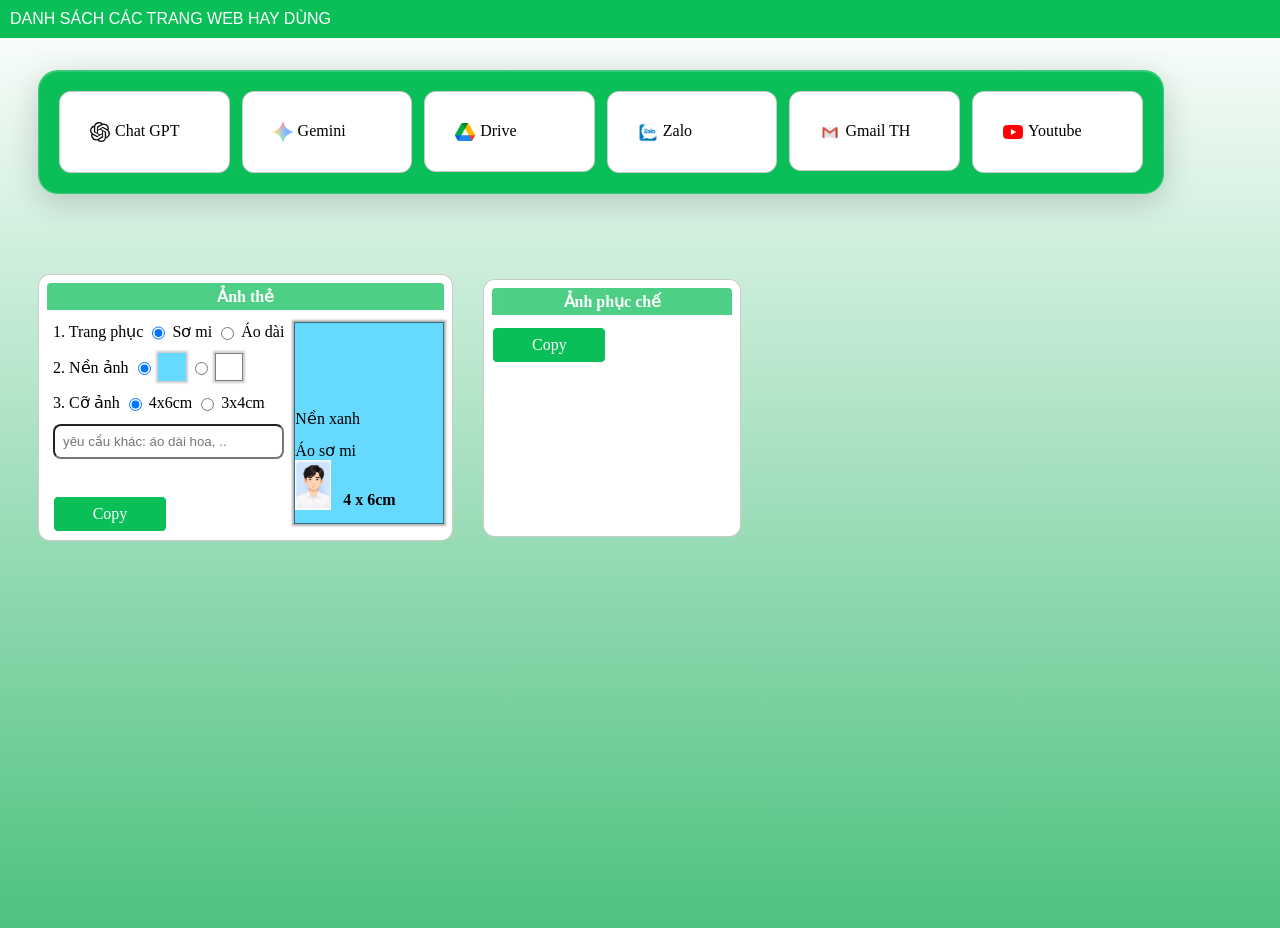
==== index.html @ b1d5e3dd "update v2.0" ====
<head>
    <meta charset="UTF-8">
    <meta name="viewport" content="width=device-width, initial-scale=1.0">
    <link rel="icon" href="https://pvcgo.github.io/favicon.ico?v=2" type="image/x-icon"/>
    <link rel="stylesheet" href="index_files/style.css?v=dev31"/>
    <title>TÂN HUỆ</title>
    <script src="index_files/js/button.js?v=dev31"></script>
    <script src="index_files/js/main.js?v=dev31"></script>
</head>
<body>
    <div style="position:fixed;top:0px;left:0px;width:100%;z-index:101;">
        <div  class="TableA" style="text-align:left;background:#0abf58;color:white;border:0px;border-radius:0px;padding:10px;font-family:Arial;">
             DANH SÁCH CÁC TRANG WEB HAY DÙNG
        </div>
    </div>
    <center>
        <div class="favorite-menu" id="favoriteMenu">
        
        </div>
    </center>
    
    
    <div class="container">
        <div class="pannel">
            <div class="pannel-grid" id="pannel1">
            
            </div>
        </div>
        </center>
    </div>

    <div class="container">        
        <div class="card">
            <div class="card__caption">
                Ảnh thẻ
            </div>

            <div style="display: grid; grid-template-columns: 1fr 150px;min-height: 210px; gap: 10px">            
                <div class="card__option">
                    <div style="display: flex; flex-direction: column; gap:12px;">
                        <div style="display:flex; gap:4px; align-items:center;">
                            1. Trang phục
                            <label style="display: flex; gap: 4px;" onclick="anhThe_choseAo('soMi');">
                                <input type="radio" name="pictureAo" value="soMi" checked>Sơ mi
                            </label>
                            <label style="display: flex; gap: 4px;" onclick="anhThe_choseAo('aoDai');">
                                <input type="radio" name="pictureAo" value="aoDai">Áo dài
                            </label>
                            <input type="hidden" id="anhThe_ao" value="soMi">
                        </div>

                        <div style="display:flex; gap:4px; align-items:center;">
                            2. Nền ảnh
                            <label style="display: flex; gap: 4px;" onclick="anhThe_choseBackground('#66d9ff');">
                                <input type="radio" name="pictureBackground" value="#66d9ff" checked>
                                <div style="background-color: #66d9ff;padding:14px; box-shadow: 0 0 2px 2px rgba(0,0,0,0.2);"></div>
                            </label>
                            <label style="display: flex; gap: 4px;" onclick="anhThe_choseBackground('#ffffff');">
                                <input type="radio" name="pictureBackground" value="#ffffff">
                                <div style="background-color:white; padding:13px; border: 1px solid rgba(0,0,0,0.5); box-shadow: 0 0 2px 2px rgba(0,0,0,0.2);"></div>
                            </label>
                            <input type="hidden" id="anhThe_background" value="#66d9ff">
                        </div>

                        <div style="display:flex; gap:4px; align-items:center;">
                            3. Cỡ ảnh
                            <label style="display: flex; gap: 4px;" onclick="anhThe_choseSize('3,7 x 5,5 cm');">
                                <input type="radio" name="pictureSize" value="3,7 x 5,5 cm" checked>
                                4x6cm
                            </label>
                            <label style="display: flex; gap: 4px;" onclick="anhThe_choseSize('2,6 x 3,7 cm');">
                                <input type="radio" name="pictureSize" value="2,6 x 3,7 cm">
                                3x4cm
                            </label>
                            <input type="hidden" id="anhThe_size" value="3,7 x 5,5 cm">
                        </div>
                        <input type="text" class="input" id="anhThe_yeuCauKhac" placeholder="yêu cầu khác: áo dài hoa, ..">
                    </div>                    

                    <div class="button" onclick="anhThe_copy();">
                        Copy
                    </div>
                </div>

                <div style="color: black; background-color: #66d9ff; border: 1px solid rgba(0,0,0,0.5); box-shadow: 0 0 2px 2px rgba(0,0,0,0.3);
                    display:grid; grid-template-rows: 1fr 32px 50px 32px;height: 200px;" id="anhThe_demo">
                    <div></div>
                    <div id="anhThe_demo_background">Nền xanh</div>
                    <div id="anhThe_demo_avatar">
                        Áo sơ mi<br>
                        <img src="index_files/img/1.png" style="height: 100%;">
                    </div>
                    <div id="anhThe_demo_size" style="font-weight: 700; text-align: center;">4 x 6cm</div>
                </div>
            </div>            
        </div>


        <div class="card">
            <div class="card__caption">
                Ảnh phục chế
            </div>
            
            <div class="button" onclick="copyToClipboard('noiDungCopyPhucChe'); window.open('https://gemini.google.com/', '_blank');">
                Copy
            </div>
        </div>
    </div>



    <textarea class="noiDungCopy hidden" id="noiDungCopy">Hãy tạo ảnh thẻ từ ảnh gốc này. Yêu cầu quan trọng nhất: Giữ nguyên cấu trúc khuôn mặt (facial structure), đường nét xương hàm và tỷ lệ các ngũ quan (mắt, mũi, miệng) 100% từ ảnh gốc. KHÔNG làm thon gọn hay làm đầy khuôn mặt. Chỉ thực hiện các thay đổi sau:
1. Thay trang phục thành: áo sơ mi trắng có cổ chỉnh tề.

2. Thay nền thành: màu xanh chuẩn ảnh thẻ (#66d9ff) <<background>>

3. Xử lý da nhẹ nhàng (giảm mụn, làm sáng da tự nhiên) nhưng phải giữ đúng khối mặt ban đầu.

4. nếu nữ thì làm môi hồng đỏ tươi, nếu nam thì không làm

5. Kích thước ảnh 3,7 x 5,5 cm

6. Độ phân giải 300px/inch</textarea>


    <textarea class="noiDungCopy hidden" id="noiDungCopyPhucChe">Hãy thực hiện phục chế kỹ thuật cho bức ảnh này với yêu cầu cốt lõi: GIỮ NGUYÊN BẢN GỐC TỚI TỪNG ĐIỂM ẢNH (Zero deviation from original features). Không thay đổi, vẽ lại, hay làm mới khuôn mặt dựa trên trí tưởng tượng.

Danh sách các yêu cầu cụ thể:

1. Giữ Nguyên Ngũ Quan (Facial Feature Preservation - 100%):

Không vẽ lại nụ cười. Giữ nguyên hình dáng miệng và nụ cười mím chi (mclosed-mouth smile) đúng như độ cong và đường nét pixel trong ảnh gốc.

Không thay đổi hướng nhìn. Giữ nguyên vị trí chính xác của lòng đen mắt (pupils) đang nhìn nghiêng. Ánh mắt phải có cùng vị trí pixel như ảnh gốc.

Không thay đổi hình dáng mũi, tai, hay cấu trúc xương hàm. Không làm thon gọn khuôn mặt.

2. Xử Lý Phục Chế Kỹ Thuật (Technically Restore, Do Not Re-draw):

Sử dụng kỹ thuật "Inpainting" (vẽ bù) và "Denoising" (khử nhiễu) chỉ để tẩy sạch các vết ố, mốc trắng, và vết rách. Lấp đầy các vùng hỏng bằng chất liệu da và tóc thực tế được lấy từ các vùng lân cận.

Sử dụng kỹ thuật "Deep Restoration" (phục chế sâu) để làm sạch da và các chi tiết áo, nhưng không được làm mịn da quá đà (smoothing) đến mức mất đi texture tự nhiên của ảnh gốc. Giữ lại độ sâu (depth) và độ nhiễu hạt nhẹ (grain) của ảnh cũ.

3. Giữ Nguyên Màu Sắc và Bối Cảnh (Color and Frame Preservation):

Giữ nguyên hệ màu Sepia (nâu vàng/vàng úa) đặc trưng của ảnh cũ. Không chuyển sang màu trắng đen hoặc tô màu mới.

Giữ lại khung viền giấy ảnh cũ, bao gồm cả các cạnh bị mòn. Chỉ làm sạch, không thay khung.

Câu chốt hạ: "Coi bức ảnh gốc là một khuôn mẫu cố định, tuyệt đối không được phép chỉnh sửa đường nét nhân vật dù chỉ 1%. Kết quả phải là bức ảnh sạch, rõ ràng hơn của chính người đó ở thời điểm đó, với nụ cười và ánh mắt giống hệt."</textarea>
		
        



		
	


	
    <script>
        let pannel1 = document.getElementById('pannel1');
        var DSButton = [
            new MenuButton(1, "1_1","https://chat.openai.com",'Chat GPT','openai.svg','20px'),
            new MenuButton(1, "1_2","https://gemini.google.com/",'Gemini','gemini.png','20px'),
            new MenuButton(1, "1_3","https://drive.google.com/",'Drive','drive.png','20px'),
            new MenuButton(1, "1_4","https://chat.zalo.me",'Zalo','zalo.png','20px'),
			new MenuButton(1, "1_6","https://mail.google.com/mail/u/0/",'Gmail TH','gmail.png','20px'),
            new MenuButton(1, "1_5","https://www.youtube.com/", "Youtube", "youtube.png", "20px"),        
        ];
        
        
        
        for (let i=0; i < DSButton.length; i++)
        {
             pannel1.appendChild(DSButton[i].toElement());
        }

        //renderFavoriteButtons();
    </script>
---- index_files/style.css ----
:root
{
    --color-primary: #0abf58;
    --color-primary-light: #4ec280;
    --color-on-primary: white;
}

a 
{
    text-decoration:none;
}

/*reset end*/

body
{
    background-image: linear-gradient(to bottom, #fff, #4ec280);
    min-height:100vh;
}

@media only screen and (max-width:576px)
{
    body
    {
        background-image: linear-gradient(to bottom,rgb(161, 218, 161), #0abf58);
    }
}


.card
{
    display: flex;
    flex-direction: column;
    gap: 12px;

    background-color: white;
    padding: 8px;
    border-radius: 12px;
    border: 1px solid rgba(0,0,0,0.2);

    min-width: 240px;
    min-height: 240px;
}

.card__caption
{
    background-color: var(--color-primary);
    color: var(--color-on-primary);
    border-radius: 4px 4px 0px 0px;
    padding: 4px;
    font-weight: 700;
    text-align: center;
    opacity: 0.72;
}

.card__option
{
    display: grid;
    grid-template-rows: auto 36px;
    gap: 6px;
    padding-left: 6px;
}

.button
{
    display:grid;
    place-items:center;
    justify-items:center;
    align-items: center;
    padding:8px 16px; 

    color: var(--color-on-primary);
    background: var(--color-primary);

    border:0.5px solid white;
    border-radius:5px;

    text-align:center;
    user-select: none;
    width: 80px;
}

.button:hover
{
    background: none;
    color: var(--color-primary);
    font-weight:bold;
    border: 1px solid var(--color-primary);
}

.button:active
{
    background: orange;
    color: white;
    font-weight:bold;
    border: 1px solid var(--color-primary);
}


.Note_Input_Active
{
    background: green;
    color:white;
}

.container
{
    margin-top:20px;
    display:flex;
    flex-direction:row;
    flex-wrap:wrap;
    justify-items: center;
    align-items: center;
    gap:30px; /*khoảng cách dọc ngang các pannel */
    padding:30px;
}
@media only screen and (max-width:576px)
{
    .container 
    {
        margin-top:0px;
        gap:0px;
        padding:0px;
        justify-items: center;
    }
}

.favorite-menu
{
    margin-top:20px;
    /*margin-top:80px;*/
    width:90%;
    display:grid;
    grid-template-columns: repeat(6,1fr);
    gap:20px;
    font-size: 18px;
}

@media only screen and (max-width:576px)
{
    .favorite-menu
    {
        width:100%;
        display: grid;
        grid-template-columns: 1fr 1fr;
        grid-template-rows: 1fr 1fr;
        gap:10px;
    }
}

        .pannel
        {
            padding: 20px;
            width:90%;
            background: #0abf58;      
            border: 1px solid rgba(255,255,255,0.18);        
            border-radius: 20px;        
            box-shadow: 0 8px 32px rgba(0,0,0,0.18), inset 0 1px 1px rgba(255,255,255,0.2);
        }
        @media only screen and (max-width:576px)
        {
            .pannel
            {
                margin-top:40px;
                width:80%;
                box-shadow: 0 0 0 white;
            }
        }

        .pannel-grid
        {
            display:grid;
            grid-template-columns: repeat(6,1fr);
            gap:12px;
            animation: show 0.3s ease-out;
        }

        @media only screen and (max-width:576px)
        {
            .pannel-grid
            {
                grid-template-columns: 1fr;
            }
        }

        .appButton
        {
            background-color: #fff;
            color:rgba(0,0,0,1);
            border-radius: 12px;
            border: 1px solid rgba(0,0,0,0.2);                    
            padding: 30px;
            text-align: left;
            text-decoration: none;
            cursor: pointer;
        }

        .appButton:hover
        {
            background-color: #0abf58;
            color: white;
        }
        
        .appButton img
        {
            vertical-align: middle;
            margin-right: 5px;
        }

        .big
        {
            padding:50px;
        }

.noiDungCopy
{
    height:120px;
    width:300px;
    border-radius:5px;
    padding:8px;
}

.hidden
{
    display: none !important;
}

.input
{
    border-radius: 8px;
    padding: 8px;
}
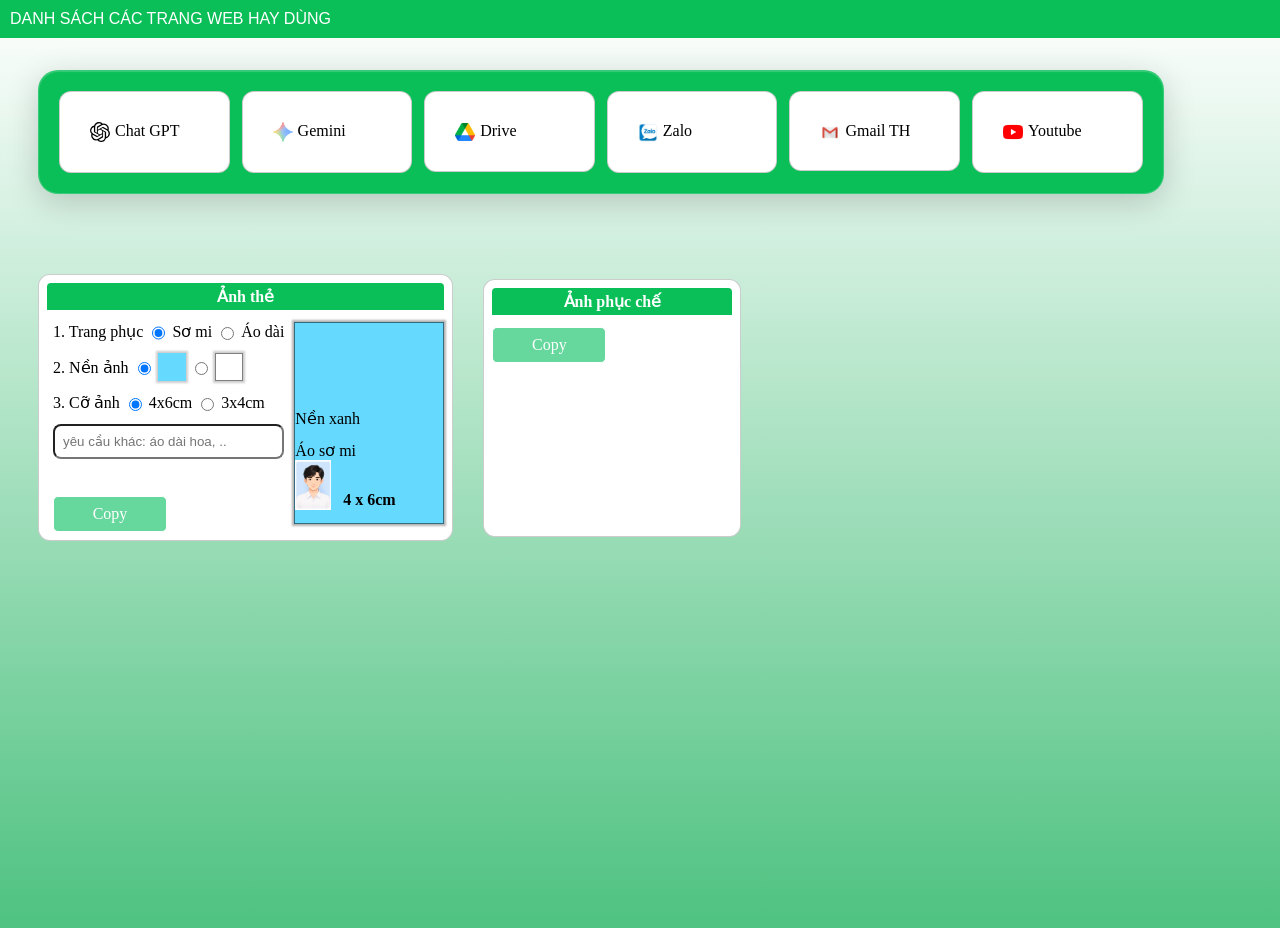
==== commit df95b8e5: "Update index.html" ====
--- a/index.html
+++ b/index.html
@@ -2,10 +2,10 @@
     <meta charset="UTF-8">
     <meta name="viewport" content="width=device-width, initial-scale=1.0">
     <link rel="icon" href="https://pvcgo.github.io/favicon.ico?v=2" type="image/x-icon"/>
-    <link rel="stylesheet" href="index_files/style.css?v=dev31"/>
+    <link rel="stylesheet" href="index_files/style.css?v=dev32"/>
     <title>TÂN HUỆ</title>
-    <script src="index_files/js/button.js?v=dev31"></script>
-    <script src="index_files/js/main.js?v=dev31"></script>
+    <script src="index_files/js/button.js?v=dev32"></script>
+    <script src="index_files/js/main.js?v=dev32"></script>
 </head>
 <body>
     <div style="position:fixed;top:0px;left:0px;width:100%;z-index:101;">
--- a/index_files/style.css
+++ b/index_files/style.css
@@ -50,7 +50,6 @@
     padding: 4px;
     font-weight: 700;
     text-align: center;
-    opacity: 0.72;
 }
 
 .card__option
@@ -70,7 +69,7 @@
     padding:8px 16px; 
 
     color: var(--color-on-primary);
-    background: var(--color-primary);
+    background: #66d79d;
 
     border:0.5px solid white;
     border-radius:5px;
@@ -197,7 +196,7 @@
 
         .appButton:hover
         {
-            background-color: #0abf58;
+            background-color: orange;
             color: white;
         }
         
@@ -229,4 +228,4 @@
 {
     border-radius: 8px;
     padding: 8px;
-}+}
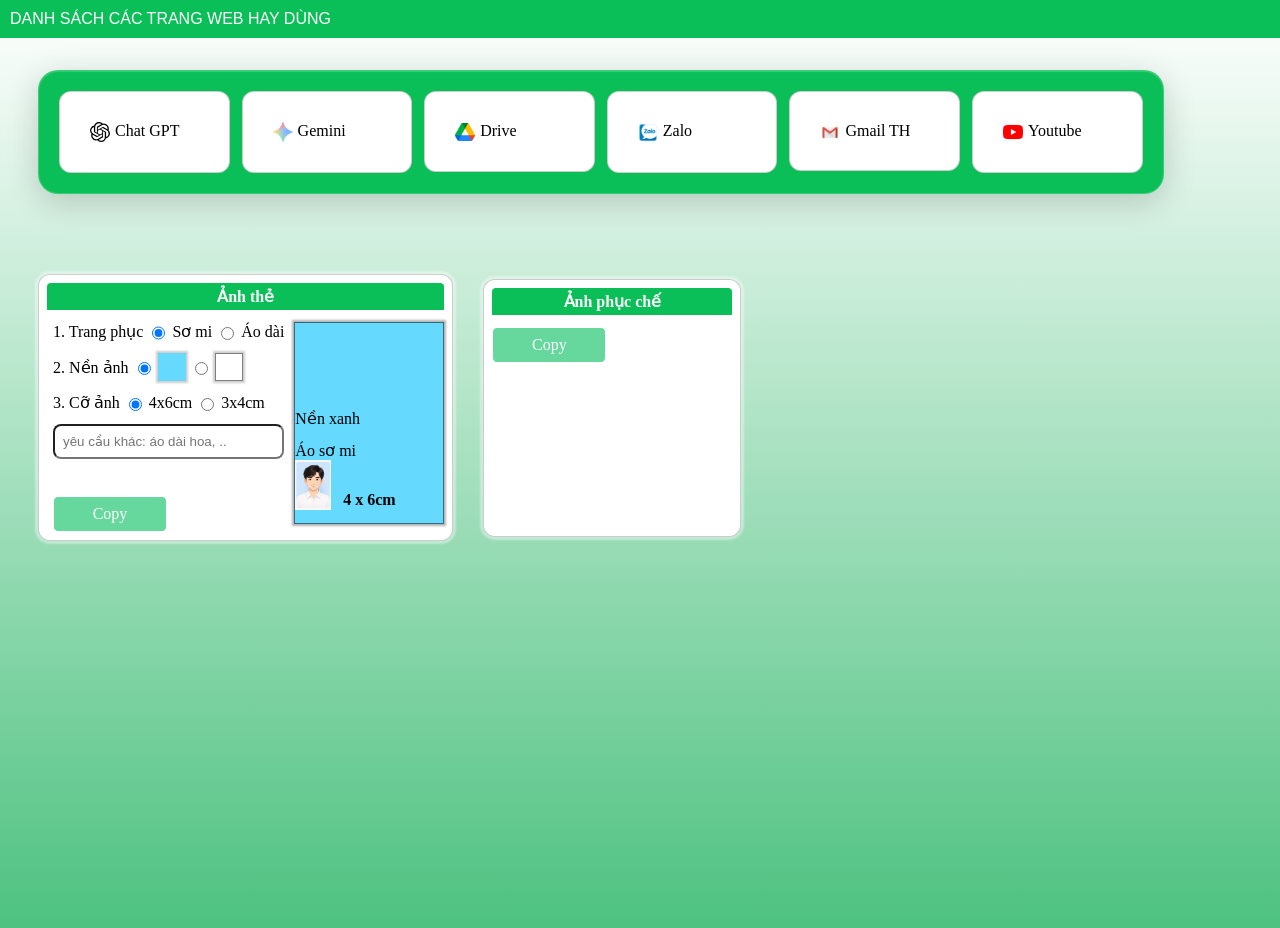
==== commit 316d0073: "Update index.html" ====
--- a/index.html
+++ b/index.html
@@ -2,10 +2,10 @@
     <meta charset="UTF-8">
     <meta name="viewport" content="width=device-width, initial-scale=1.0">
     <link rel="icon" href="https://pvcgo.github.io/favicon.ico?v=2" type="image/x-icon"/>
-    <link rel="stylesheet" href="index_files/style.css?v=dev32"/>
+    <link rel="stylesheet" href="index_files/style.css?v=dev34"/> 
     <title>TÂN HUỆ</title>
-    <script src="index_files/js/button.js?v=dev32"></script>
-    <script src="index_files/js/main.js?v=dev32"></script>
+    <script src="index_files/js/button.js?v=dev34"></script>
+    <script src="index_files/js/main.js?v=dev34"></script>
 </head>
 <body>
     <div style="position:fixed;top:0px;left:0px;width:100%;z-index:101;">
--- a/index_files/style.css
+++ b/index_files/style.css
@@ -40,6 +40,7 @@
 
     min-width: 240px;
     min-height: 240px;
+    box-shadow: 0 0 2px 3px rgba(255, 255, 255, 0.4);
 }
 
 .card__caption
@@ -196,8 +197,8 @@
 
         .appButton:hover
         {
-            background-color: orange;
-            color: white;
+            font-weight: bold;
+            box-shadow: 0 0 3px 5px rgba(255,255,255,0.3);
         }
         
         .appButton img
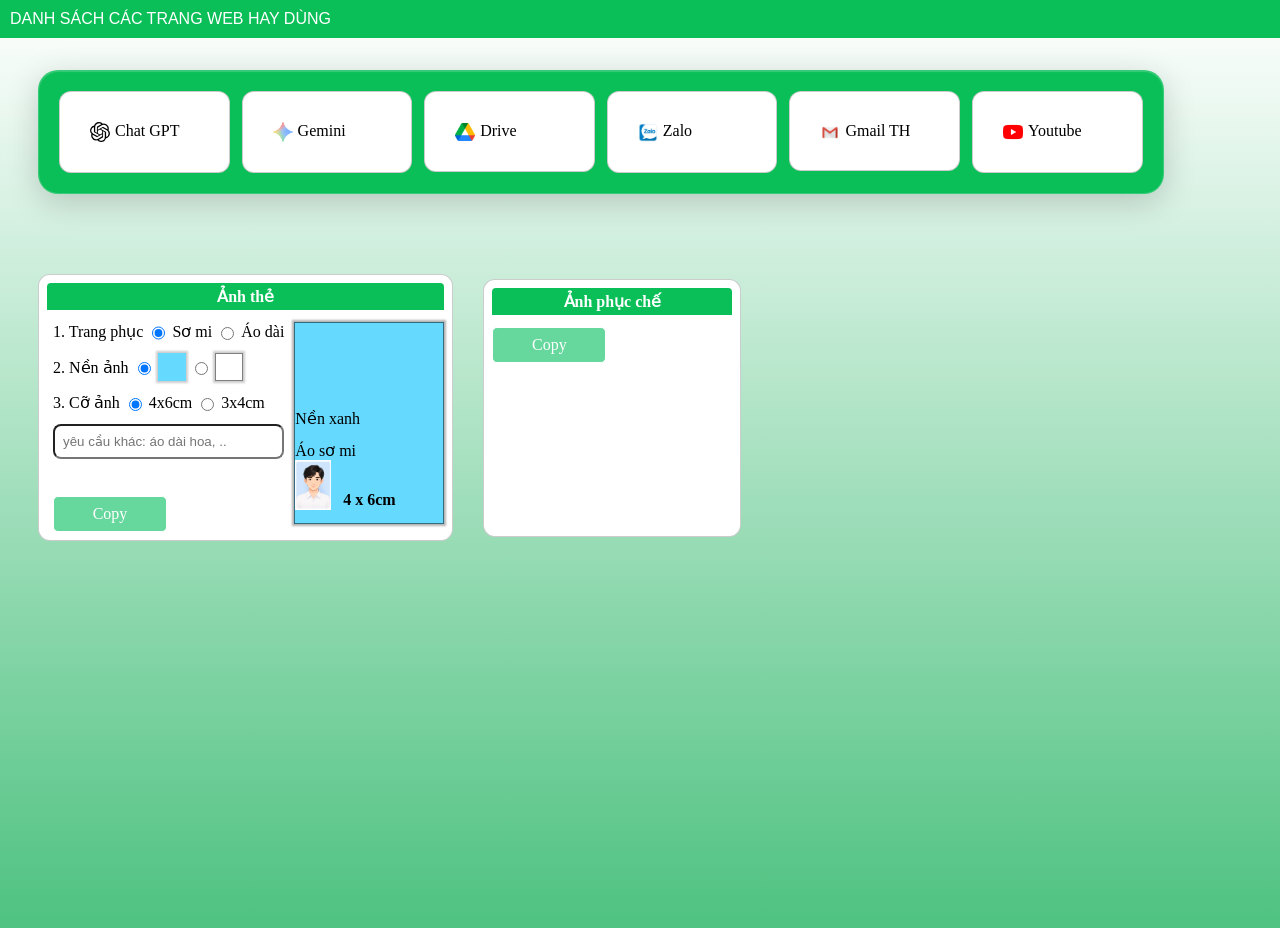
==== commit ce54abdd: "Update index.html" ====
--- a/index.html
+++ b/index.html
@@ -2,10 +2,10 @@
     <meta charset="UTF-8">
     <meta name="viewport" content="width=device-width, initial-scale=1.0">
     <link rel="icon" href="https://pvcgo.github.io/favicon.ico?v=2" type="image/x-icon"/>
-    <link rel="stylesheet" href="index_files/style.css?v=dev34"/> 
+    <link rel="stylesheet" href="index_files/style.css?v=dev35"/> 
     <title>TÂN HUỆ</title>
-    <script src="index_files/js/button.js?v=dev34"></script>
-    <script src="index_files/js/main.js?v=dev34"></script>
+    <script src="index_files/js/button.js?v=dev35"></script>
+    <script src="index_files/js/main.js?v=dev35"></script>
 </head>
 <body>
     <div style="position:fixed;top:0px;left:0px;width:100%;z-index:101;">
--- a/index_files/style.css
+++ b/index_files/style.css
@@ -5,7 +5,7 @@
     --color-on-primary: white;
 }
 
-a 
+a
 {
     text-decoration:none;
 }
@@ -40,7 +40,9 @@
 
     min-width: 240px;
     min-height: 240px;
-    box-shadow: 0 0 2px 3px rgba(255, 255, 255, 0.4);
+    box-shadow: 2 2 2px 3px rgba(0, 0, 0, 0.4);
+
+    margin-bottom: 12px;
 }
 
 .card__caption
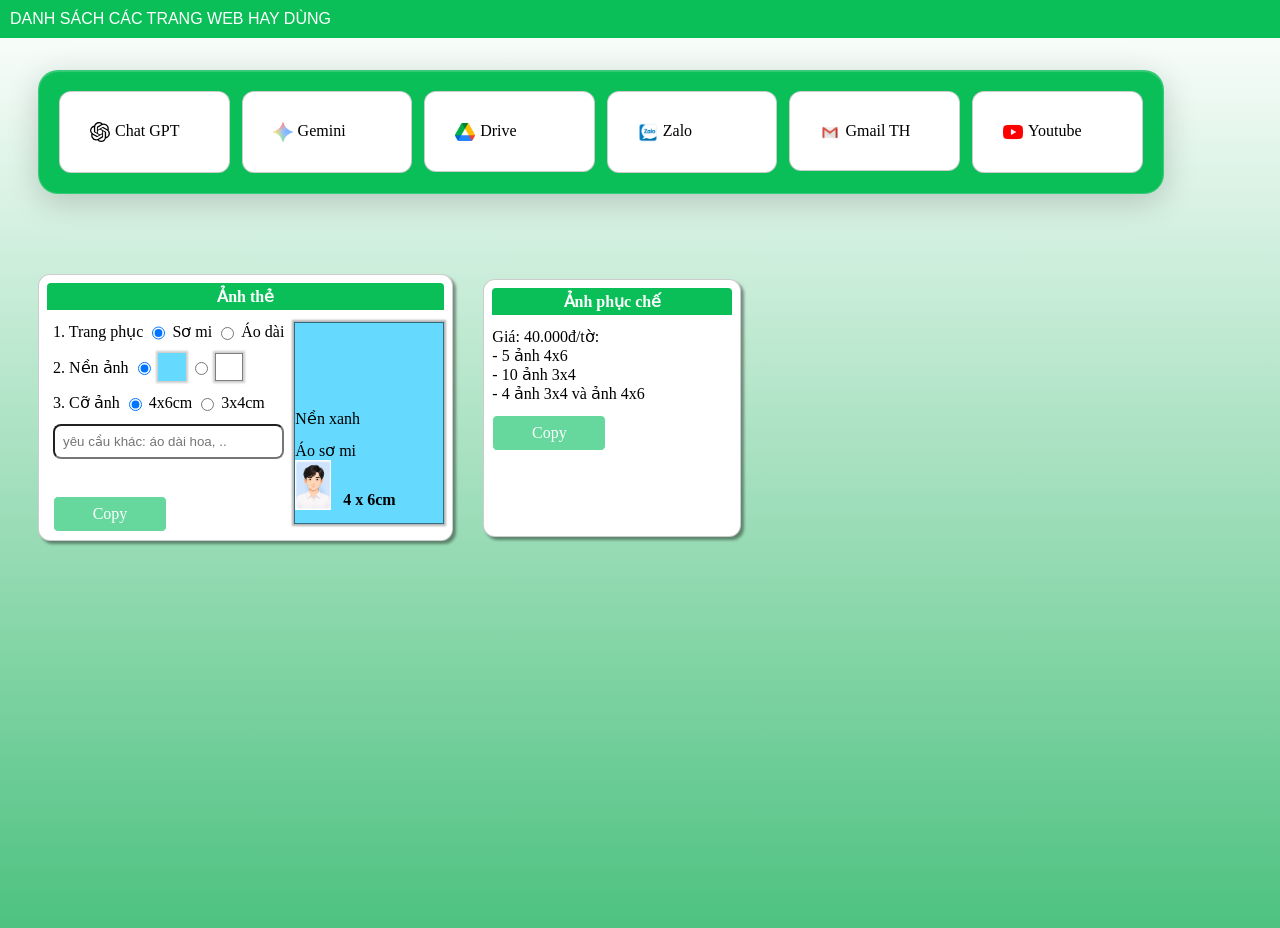
==== commit 8deb5f0c: "Update index.html" ====
--- a/index.html
+++ b/index.html
@@ -100,7 +100,10 @@
             <div class="card__caption">
                 Ảnh phục chế
             </div>
-            
+            Giá: 40.000đ/tờ: <br>
+- 5 ảnh 4x6 <br>
+- 10 ảnh 3x4<br>
+- 4 ảnh 3x4 và ảnh 4x6<br>
             <div class="button" onclick="copyToClipboard('noiDungCopyPhucChe'); window.open('https://gemini.google.com/', '_blank');">
                 Copy
             </div>
--- a/index_files/style.css
+++ b/index_files/style.css
@@ -40,7 +40,7 @@
 
     min-width: 240px;
     min-height: 240px;
-    box-shadow: 2 2 2px 3px rgba(0, 0, 0, 0.4);
+    box-shadow: 3px 3px 3px rgba(0, 0, 0, 0.4);
 
     margin-bottom: 12px;
 }
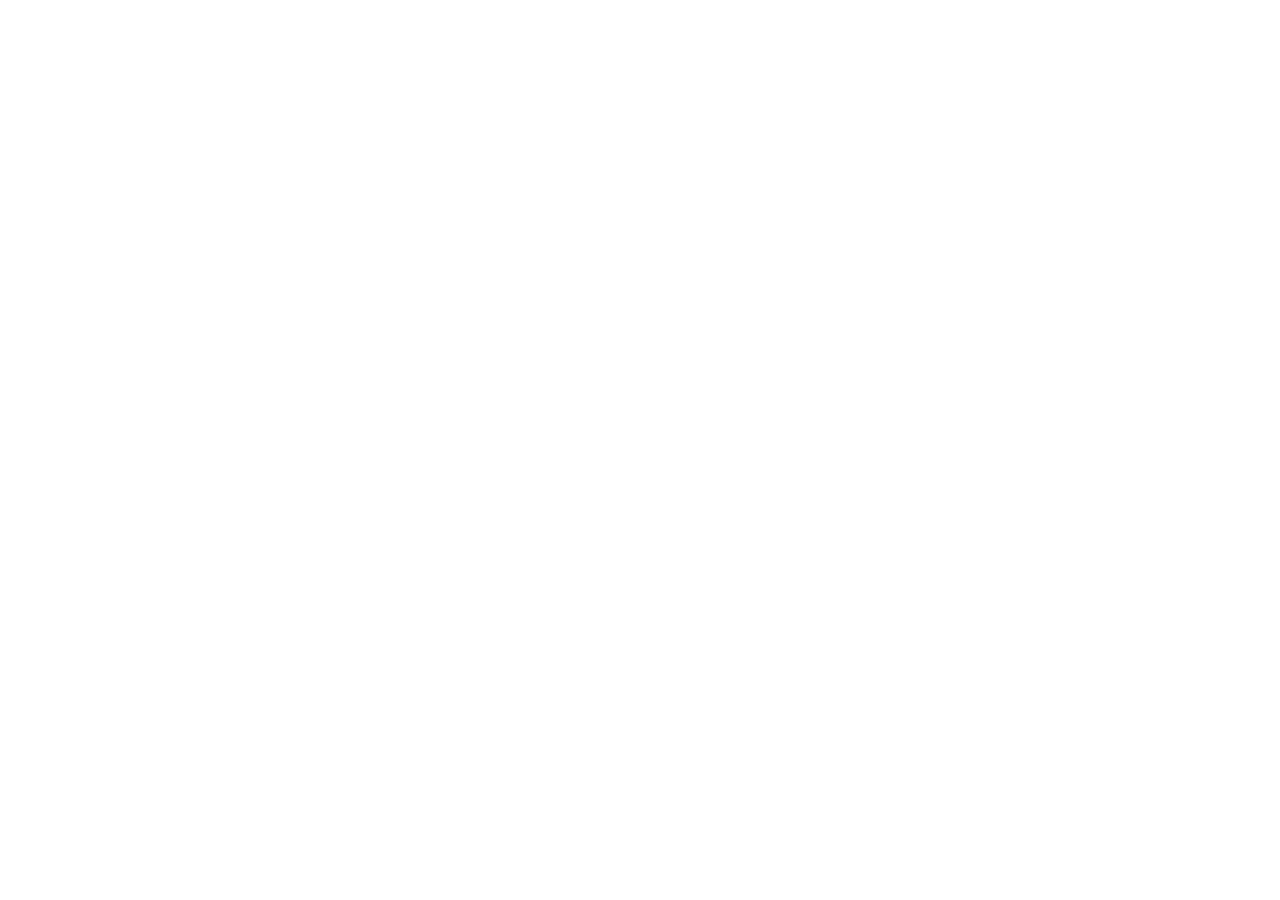
==== commit cbef6094: "Add index.html with redirect script" ====
--- a/index.html
+++ b/index.html
@@ -1,201 +1,10 @@
-<head>
-    <meta charset="UTF-8">
-    <meta name="viewport" content="width=device-width, initial-scale=1.0">
-    <link rel="icon" href="https://pvcgo.github.io/favicon.ico?v=2" type="image/x-icon"/>
-    <link rel="stylesheet" href="index_files/style.css?v=dev35"/> 
-    <title>TÂN HUỆ</title>
-    <script src="index_files/js/button.js?v=dev35"></script>
-    <script src="index_files/js/main.js?v=dev35"></script>
-</head>
-<body>
-    <div style="position:fixed;top:0px;left:0px;width:100%;z-index:101;">
-        <div  class="TableA" style="text-align:left;background:#0abf58;color:white;border:0px;border-radius:0px;padding:10px;font-family:Arial;">
-             DANH SÁCH CÁC TRANG WEB HAY DÙNG
-        </div>
-    </div>
-    <center>
-        <div class="favorite-menu" id="favoriteMenu">
-        
-        </div>
-    </center>
-    
-    
-    <div class="container">
-        <div class="pannel">
-            <div class="pannel-grid" id="pannel1">
-            
-            </div>
-        </div>
-        </center>
-    </div>
-
-    <div class="container">        
-        <div class="card">
-            <div class="card__caption">
-                Ảnh thẻ
-            </div>
-
-            <div style="display: grid; grid-template-columns: 1fr 150px;min-height: 210px; gap: 10px">            
-                <div class="card__option">
-                    <div style="display: flex; flex-direction: column; gap:12px;">
-                        <div style="display:flex; gap:4px; align-items:center;">
-                            1. Trang phục
-                            <label style="display: flex; gap: 4px;" onclick="anhThe_choseAo('soMi');">
-                                <input type="radio" name="pictureAo" value="soMi" checked>Sơ mi
-                            </label>
-                            <label style="display: flex; gap: 4px;" onclick="anhThe_choseAo('aoDai');">
-                                <input type="radio" name="pictureAo" value="aoDai">Áo dài
-                            </label>
-                            <input type="hidden" id="anhThe_ao" value="soMi">
-                        </div>
-
-                        <div style="display:flex; gap:4px; align-items:center;">
-                            2. Nền ảnh
-                            <label style="display: flex; gap: 4px;" onclick="anhThe_choseBackground('#66d9ff');">
-                                <input type="radio" name="pictureBackground" value="#66d9ff" checked>
-                                <div style="background-color: #66d9ff;padding:14px; box-shadow: 0 0 2px 2px rgba(0,0,0,0.2);"></div>
-                            </label>
-                            <label style="display: flex; gap: 4px;" onclick="anhThe_choseBackground('#ffffff');">
-                                <input type="radio" name="pictureBackground" value="#ffffff">
-                                <div style="background-color:white; padding:13px; border: 1px solid rgba(0,0,0,0.5); box-shadow: 0 0 2px 2px rgba(0,0,0,0.2);"></div>
-                            </label>
-                            <input type="hidden" id="anhThe_background" value="#66d9ff">
-                        </div>
-
-                        <div style="display:flex; gap:4px; align-items:center;">
-                            3. Cỡ ảnh
-                            <label style="display: flex; gap: 4px;" onclick="anhThe_choseSize('3,7 x 5,5 cm');">
-                                <input type="radio" name="pictureSize" value="3,7 x 5,5 cm" checked>
-                                4x6cm
-                            </label>
-                            <label style="display: flex; gap: 4px;" onclick="anhThe_choseSize('2,6 x 3,7 cm');">
-                                <input type="radio" name="pictureSize" value="2,6 x 3,7 cm">
-                                3x4cm
-                            </label>
-                            <input type="hidden" id="anhThe_size" value="3,7 x 5,5 cm">
-                        </div>
-                        <input type="text" class="input" id="anhThe_yeuCauKhac" placeholder="yêu cầu khác: áo dài hoa, ..">
-                    </div>                    
-
-                    <div class="button" onclick="anhThe_copy();">
-                        Copy
-                    </div>
-                </div>
-
-                <div style="color: black; background-color: #66d9ff; border: 1px solid rgba(0,0,0,0.5); box-shadow: 0 0 2px 2px rgba(0,0,0,0.3);
-                    display:grid; grid-template-rows: 1fr 32px 50px 32px;height: 200px;" id="anhThe_demo">
-                    <div></div>
-                    <div id="anhThe_demo_background">Nền xanh</div>
-                    <div id="anhThe_demo_avatar">
-                        Áo sơ mi<br>
-                        <img src="index_files/img/1.png" style="height: 100%;">
-                    </div>
-                    <div id="anhThe_demo_size" style="font-weight: 700; text-align: center;">4 x 6cm</div>
-                </div>
-            </div>            
-        </div>
-
-
-        <div class="card">
-            <div class="card__caption">
-                Ảnh phục chế
-            </div>
-            Giá: 40.000đ/tờ: <br>
-- 5 ảnh 4x6 <br>
-- 10 ảnh 3x4<br>
-- 4 ảnh 3x4 và ảnh 4x6<br>
-            <div class="button" onclick="copyToClipboard('noiDungCopyPhucChe'); window.open('https://gemini.google.com/', '_blank');">
-                Copy
-            </div>
-        </div>
-    </div>
-
-
-
-    <textarea class="noiDungCopy hidden" id="noiDungCopy">Hãy tạo ảnh thẻ từ ảnh gốc này. Yêu cầu quan trọng nhất: Giữ nguyên cấu trúc khuôn mặt (facial structure), đường nét xương hàm và tỷ lệ các ngũ quan (mắt, mũi, miệng) 100% từ ảnh gốc. KHÔNG làm thon gọn hay làm đầy khuôn mặt. Chỉ thực hiện các thay đổi sau:
-1. Thay trang phục thành: áo sơ mi trắng có cổ chỉnh tề.
-
-2. Thay nền thành: màu xanh chuẩn ảnh thẻ (#66d9ff) <<background>>
-
-3. Xử lý da nhẹ nhàng (giảm mụn, làm sáng da tự nhiên) nhưng phải giữ đúng khối mặt ban đầu.
-
-4. nếu nữ thì làm môi hồng đỏ tươi, nếu nam thì không làm
-
-5. Kích thước ảnh 3,7 x 5,5 cm
-
-6. Độ phân giải 300px/inch</textarea>
-
-
-    <textarea class="noiDungCopy hidden" id="noiDungCopyPhucChe">Hãy thực hiện phục chế kỹ thuật cho bức ảnh này với yêu cầu cốt lõi: GIỮ NGUYÊN BẢN GỐC TỚI TỪNG ĐIỂM ẢNH (Zero deviation from original features). Không thay đổi, vẽ lại, hay làm mới khuôn mặt dựa trên trí tưởng tượng.
-
-Danh sách các yêu cầu cụ thể:
-
-1. Giữ Nguyên Ngũ Quan (Facial Feature Preservation - 100%):
-
-Không vẽ lại nụ cười. Giữ nguyên hình dáng miệng và nụ cười mím chi (mclosed-mouth smile) đúng như độ cong và đường nét pixel trong ảnh gốc.
-
-Không thay đổi hướng nhìn. Giữ nguyên vị trí chính xác của lòng đen mắt (pupils) đang nhìn nghiêng. Ánh mắt phải có cùng vị trí pixel như ảnh gốc.
-
-Không thay đổi hình dáng mũi, tai, hay cấu trúc xương hàm. Không làm thon gọn khuôn mặt.
-
-2. Xử Lý Phục Chế Kỹ Thuật (Technically Restore, Do Not Re-draw):
-
-Sử dụng kỹ thuật "Inpainting" (vẽ bù) và "Denoising" (khử nhiễu) chỉ để tẩy sạch các vết ố, mốc trắng, và vết rách. Lấp đầy các vùng hỏng bằng chất liệu da và tóc thực tế được lấy từ các vùng lân cận.
-
-Sử dụng kỹ thuật "Deep Restoration" (phục chế sâu) để làm sạch da và các chi tiết áo, nhưng không được làm mịn da quá đà (smoothing) đến mức mất đi texture tự nhiên của ảnh gốc. Giữ lại độ sâu (depth) và độ nhiễu hạt nhẹ (grain) của ảnh cũ.
-
-3. Giữ Nguyên Màu Sắc và Bối Cảnh (Color and Frame Preservation):
-
-Giữ nguyên hệ màu Sepia (nâu vàng/vàng úa) đặc trưng của ảnh cũ. Không chuyển sang màu trắng đen hoặc tô màu mới.
-
-Giữ lại khung viền giấy ảnh cũ, bao gồm cả các cạnh bị mòn. Chỉ làm sạch, không thay khung.
-
-Câu chốt hạ: "Coi bức ảnh gốc là một khuôn mẫu cố định, tuyệt đối không được phép chỉnh sửa đường nét nhân vật dù chỉ 1%. Kết quả phải là bức ảnh sạch, rõ ràng hơn của chính người đó ở thời điểm đó, với nụ cười và ánh mắt giống hệt."</textarea>
-		
-        
-
-
-
-		
-	
-
-
-	
-    <script>
-        let pannel1 = document.getElementById('pannel1');
-        var DSButton = [
-            new MenuButton(1, "1_1","https://chat.openai.com",'Chat GPT','openai.svg','20px'),
-            new MenuButton(1, "1_2","https://gemini.google.com/",'Gemini','gemini.png','20px'),
-            new MenuButton(1, "1_3","https://drive.google.com/",'Drive','drive.png','20px'),
-            new MenuButton(1, "1_4","https://chat.zalo.me",'Zalo','zalo.png','20px'),
-			new MenuButton(1, "1_6","https://mail.google.com/mail/u/0/",'Gmail TH','gmail.png','20px'),
-            new MenuButton(1, "1_5","https://www.youtube.com/", "Youtube", "youtube.png", "20px"),        
-        ];
-        
-        
-        
-        for (let i=0; i < DSButton.length; i++)
-        {
-             pannel1.appendChild(DSButton[i].toElement());
-        }
-
-        //renderFavoriteButtons();
-    </script>
-
-
-
-
-
-
-
-
-
-
-
-
-
-
-
-
-
-
+<head>
+    <meta charset="UTF-8">
+    <meta name="viewport" content="width=device-width, initial-scale=1.0">
+    <title>TÂN HUỆ</title>
+</head>
+<body>
+  <script>
+    window.location.href = "https://script.google.com/macros/s/AKfycbxUQU3UdrltE55zqOdf8lNCgdI_4JvVFFpw4jpD_zgmCzoW0ougYB8kr9g9hgmFHkMo/exec";
+  </script>
+</body>
